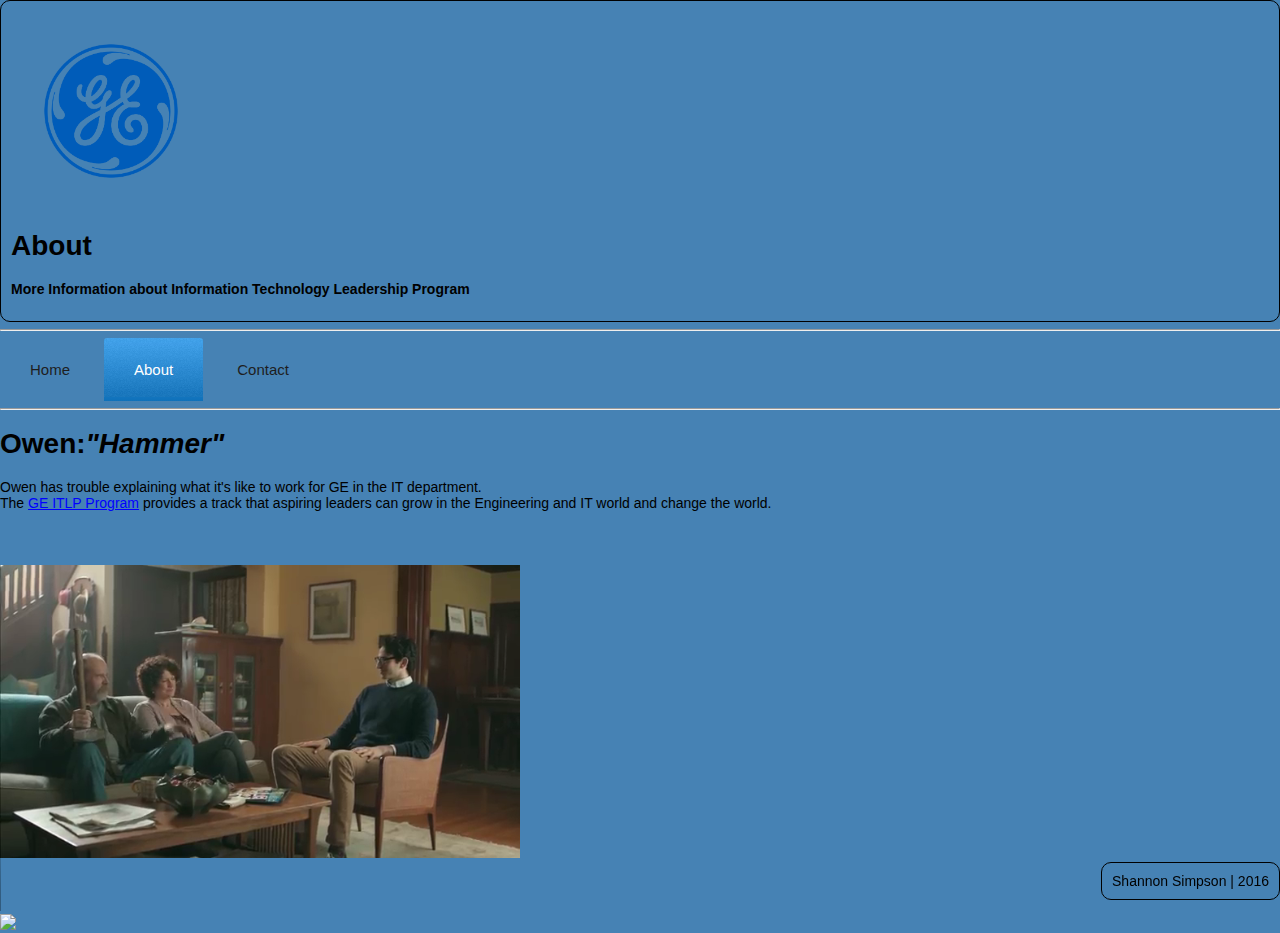
==== about.html @ c5b3b49d "initial upload of Simpson Project" ====
<!-- Shannon Simpson -->
<!DOCTYPE html>
<html>
	<head>
	<title>About</title>
		<link rel="stylesheet" type="text/css" href="css/site.css">
		<!--[if lt IE 9]>
		<script src="//html5shiv.googlecode.com/svn/trunk/html5.js"></script>      
		<![endif]-->
		<meta charset='utf-8'>
		<meta name="HandheldFriendly" content="true" />
		<meta name="MobileOptimized" content="320" />
	    <meta http-equiv="X-UA-Compatible" content="IE=edge">
	    <meta name="viewport" content="width=device-width, initial-scale=1">
	    <script src="http://code.jquery.com/jquery-latest.min.js" type="text/javascript"></script>
	    <script src="js/script.js"></script>
	</head>
	<body>
		<header>
<!-- DIV TAG -->
			<div class="GE_LOGO">
				<img src="img/ge_mono_blue.png" />
			</div>
			<h1>About</h1>
			<p><b>More Information about Information Technology Leadership Program</b></p>
		</header>
		<hr />
		<div id='cssmenu'>
			<ul>
			   <li><a href='index.html'><span>Home</span></a></li>
			   <li class='active'><a href='about.html'><span>About</span></a></li>
			   <li class='last'><a href='contact.html'><span>Contact</span></a></li>
			</ul>
		</div>
		<hr />
<!-- SECTION TAG -->
		<section> 
			<div id="hammer">
<!-- TEXT TAGS -->
				<h1>Owen:<em>"Hammer"</em> </h1>
				Owen has trouble explaining what it's like to work for GE in the IT department. <br /> The <a href="http://www.ge.com/careers/culture/university-students/information-technology-leadership-program/united-states">GE ITLP Program</a> provides a track that aspiring leaders can grow in the Engineering and IT world and change the world. <br />
<!-- VIDEO TAG -->
				<video width="520" height="400" autoplay muted controls>
					<source src="video/Owen.mp4" type="video/mp4">
					<source src="video/Owen.ogg" type="video/ogg">
				</video>
			</div>
			<div>
<!-- IMAGE TAG -->
				<img src="http://dsg.files.app.content.prod.s3.amazonaws.com/itlpblog/wp-content/uploads/2012/06/ITLP-logo.jpg" />
			</div>
		</section> 
		<footer>
			Shannon Simpson | 2016 
		</footer>   
	</body>
</html>
---- css/site.css ----
/* site.css */
/*Shannon Simpson*/

header, footer {
  border: solid 1px black;
  border-radius: 10px;
  padding: 10px;
}

footer {
  /* MODIFICATIONS HERE */
  padding: 10px;
  position:fixed;
  bottom:0;
  right:0;
}

body {
  /* MODIFICATIONS HERE */
  background: url("https://i.ytimg.com/vi/v1SabYdIlZI/maxresdefault.jpg") no-repeat center center fixed;
  background-size: cover;
  background-size: cover;
  background-size: cover;
  font-family: verdana, Arial, Helvetica, sans-serif;
  font-size: 14px;
  background-color:  #4682B4;
}

html, body {
  padding: 0;
  margin: 0;
}

.bordered-element {
  border: solid 1px #444;
  border-radius: 2px;
}

#main {
  border: solid 1px #ccc;
  border-radius: 5px;
  color: #202020;
  margin: 20px 0;
  padding: 10px;
  background-color:white
}

.simple-form {
  padding: 5px;
  width: 300px;
  display: inline-block;
  vertical-align: top;
}

.simple-form label {
  font-weight: bold;
}



/*
.simple-form input {
width: 150px;
}
*/

.simple-form input[type=text],
.simple-form select,
.simple-form input[type=password],
.simple-form textarea {
  width: 150px;
}

.simple-form input[type=submit] {
  background-color: #4682B4;
  font-weight: bold;
  color: white;
  border-radius: 15px;
  padding: 4px;
  margin-top: 5px;
}
.container {
  width: 989px;
  margin: 0 auto;
  background-color: white;
  padding: 5px;
}

#results {
  padding: 2px;
  width: 600px;
  display: inline-block;
  vertical-align: top;
}

nav {
  /* MODIFICATIONS HERE */
  float: left;
  margin-right: 5px;
  width: 100%
}

nav li {
  display: inline;
  font-size: 18px;
}

a {
  /* MODIFICATIONS HERE */
  color: #0000ff;
}

/* MODIFICATIONS HERE */
.GE_LOGO {
   width: 200px; 
   height: 200px;
}

/* MODIFICATIONS HERE */
/* This will style any <img> element in .GE_LOGO div */
.GE_LOGO img {
   height: 100%;
   width: 100%;
}





/* CODE FOR MODIFIED MENU */
/* source code for menu: "http://cssmenumaker.com/menu/tabbed-menu" */
/* */
/* */
/* */
/* */
@import url(http://fonts.googleapis.com/css?family=Capriola);
#cssmenu,
#cssmenu ul,
#cssmenu ul li,
#cssmenu ul li a {
  margin: 0;
  padding: 0;
  border: 0;
  list-style: none;
  line-height: 1;
  display: block;
  position: relative;
  font-family: Capriola, Helvetica, sans-serif;
}
#cssmenu {
  width: auto;
  height: 59px;
  padding-bottom: 4px;
}
#cssmenu.align-right {
  float: right;
}
#cssmenu.align-right ul li {
  float: right;
  margin-right: 0;
  margin-left: 4px;
}
#cssmenu.align-right ul li:first-child,
#cssmenu.align-right ul li:first-child > a {
  border-bottom-right-radius: 3px;
}
#cssmenu #bg-one,
#cssmenu #bg-two,
#cssmenu #bg-three,
#cssmenu #bg-four {
  position: absolute;
  bottom: 0;
  width: 100%;
  border-bottom-left-radius: 3px;
  border-bottom-right-radius: 3px;
}
#cssmenu #bg-one {
  height: 10px;
  background: #0f71ba;
}
#cssmenu #bg-two {
  height: 59px;
  z-index: 2;
  background: url('../img/bg.png');
}
#cssmenu #bg-three {
  bottom: 4px;
  height: 55px;
  z-index: 3;
  background: #222222;
  background: -moz-linear-gradient(top, #555555 0%, #222222 100%);
  background: -webkit-gradient(linear, left top, left bottom, color-stop(0%, #555555), color-stop(100%, #222222));
  background: -webkit-linear-gradient(top, #555555 0%, #222222 100%);
  background: -o-linear-gradient(top, #555555 0%, #222222 100%);
  background: -ms-linear-gradient(top, #555555 0%, #222222 100%);
  background: linear-gradient(to bottom, #555555 0%, #222222 100%);
}
#cssmenu #bg-four {
  bottom: 4px;
  height: 55px;
  z-index: 4;
  background: url('../img/bg.png');
}
#cssmenu ul {
  height: 59px;
}
#cssmenu ul li {
  float: left;
  margin-right: 4px;
  border-top-left-radius: 3px;
  border-top-right-radius: 3px;
  z-index: 5;
}
#cssmenu ul li a {
  padding: 24px 30px 20px 30px;
  margin-bottom: 4px;
  border-top-left-radius: 3px;
  border-top-right-radius: 3px;
  color: #1e1e1e;
  font-size: 15px;
  text-decoration: none;
}
#cssmenu ul li:first-child,
#cssmenu ul li:first-child > a {
  border-bottom-left-radius: 3px;
}
#cssmenu ul li:hover,
#cssmenu ul li.active {
  background: #0f71ba;
  background: -moz-linear-gradient(top, #3fa4f0 0%, #0f71ba 100%);
  background: -webkit-gradient(linear, left top, left bottom, color-stop(0%, #3fa4f0), color-stop(100%, #0f71ba));
  background: -webkit-linear-gradient(top, #3fa4f0 0%, #0f71ba 100%);
  background: -o-linear-gradient(top, #3fa4f0 0%, #0f71ba 100%);
  background: -ms-linear-gradient(top, #3fa4f0 0%, #0f71ba 100%);
  background: linear-gradient(to bottom, #3fa4f0 0%, #0f71ba 100%);
}
#cssmenu ul li a:hover,
#cssmenu ul li.active > a {
  background: url('../img/bg.png');
  color: #ffffff;
}
/* */
/* */
/* */
/* */
/* */
/* End of Code for Menu */


.result {
  margin: 5px;
  border: 1px solid #888;
}

.result .title {
  font-weight: bold;
}

label
    {
    	width: 100px;
    	text-align: right;
    	vertical-align: baseline;
        display: inline-block;
        margin-bottom: 5px;
    }
    
@media screen and (max-width:480px) 
{
    label 
    {
        width: auto;
        text-align: left;
        display: block;
    }
}
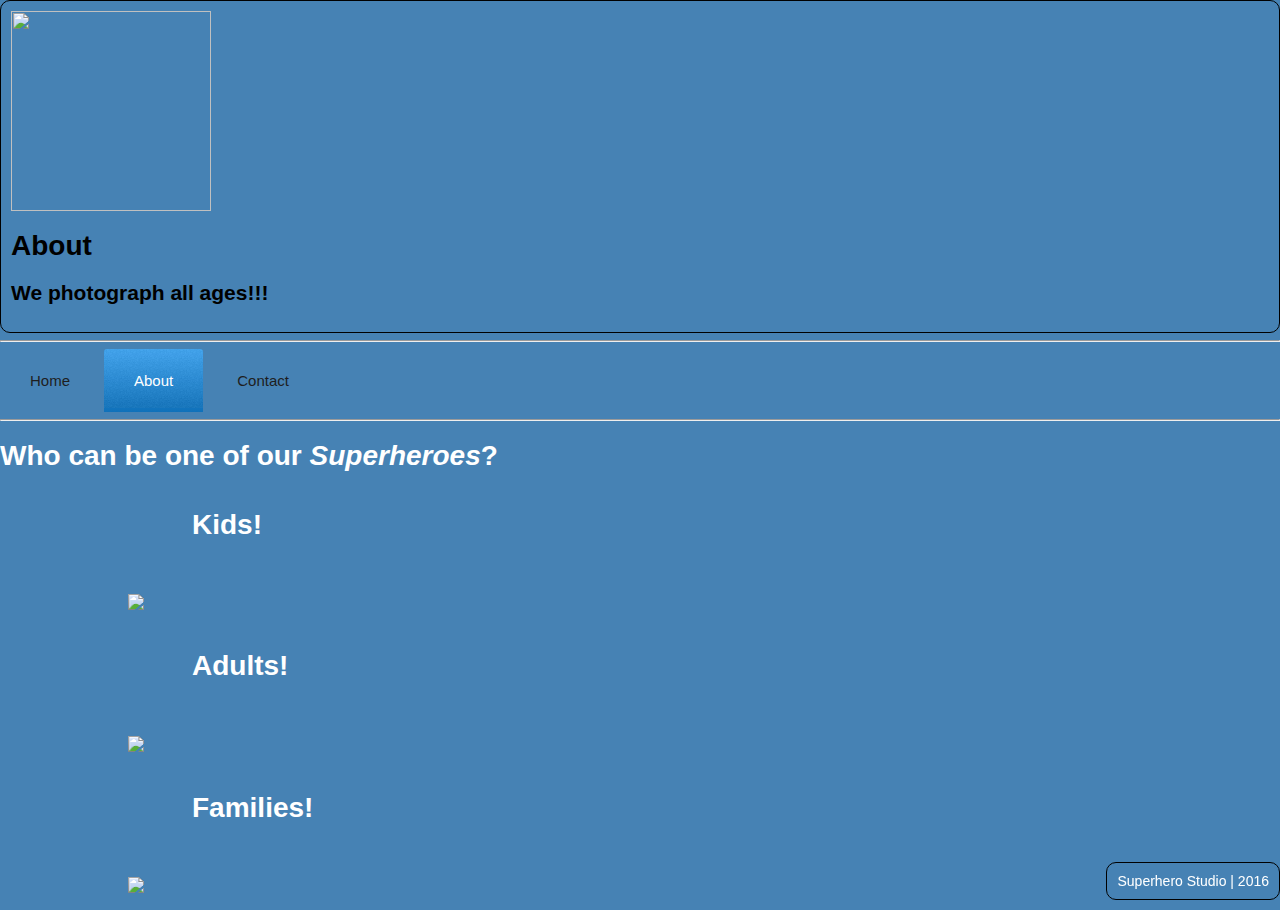
==== commit 5dfaf263: "Conversion to Team Project" ====
--- a/about.html
+++ b/about.html
@@ -4,9 +4,6 @@
 	<head>
 	<title>About</title>
 		<link rel="stylesheet" type="text/css" href="css/site.css">
-		<!--[if lt IE 9]>
-		<script src="//html5shiv.googlecode.com/svn/trunk/html5.js"></script>      
-		<![endif]-->
 		<meta charset='utf-8'>
 		<meta name="HandheldFriendly" content="true" />
 		<meta name="MobileOptimized" content="320" />
@@ -17,12 +14,11 @@
 	</head>
 	<body>
 		<header>
-<!-- DIV TAG -->
-			<div class="GE_LOGO">
-				<img src="img/ge_mono_blue.png" />
+			<div class="Superhero_Sil">
+				<img src="https://upload.wikimedia.org/wikipedia/commons/d/d5/Placeholder_female_superhero_c.png" />
 			</div>
 			<h1>About</h1>
-			<p><b>More Information about Information Technology Leadership Program</b></p>
+			<h2><b>We photograph all ages!!!</b></h2>
 		</header>
 		<hr />
 		<div id='cssmenu'>
@@ -33,25 +29,30 @@
 			</ul>
 		</div>
 		<hr />
-<!-- SECTION TAG -->
 		<section> 
 			<div id="hammer">
-<!-- TEXT TAGS -->
-				<h1>Owen:<em>"Hammer"</em> </h1>
-				Owen has trouble explaining what it's like to work for GE in the IT department. <br /> The <a href="http://www.ge.com/careers/culture/university-students/information-technology-leadership-program/united-states">GE ITLP Program</a> provides a track that aspiring leaders can grow in the Engineering and IT world and change the world. <br />
-<!-- VIDEO TAG -->
-				<video width="520" height="400" autoplay muted controls>
-					<source src="video/Owen.mp4" type="video/mp4">
-					<source src="video/Owen.ogg" type="video/ogg">
-				</video>
-			</div>
-			<div>
-<!-- IMAGE TAG -->
-				<img src="http://dsg.files.app.content.prod.s3.amazonaws.com/itlpblog/wp-content/uploads/2012/06/ITLP-logo.jpg" />
+				<h1 style="color:white">Who can be one of our <em>Superheroes</em>?</h1>
+				<p style="color:white">
+					<h4>Kids!</h4>
+					<br />
+					<div style="padding-left:10%">
+						<img src="http://www.chelsea.co.nz/imageGallery/superhero-01.jpg"> <br />
+					</div>
+					<h4>Adults!</h4>
+					<br />
+					<div style="padding-left:10%">
+						<img src="http://images.esellerpro.com/2466/I/47/catAdultsSuperhero.png"> <br />
+					</div>
+					<h4>Families!</h4>
+					<br />
+					<div style="padding-left:10%">
+						<img src="https://s-media-cache-ak0.pinimg.com/736x/9e/f3/b6/9ef3b61ac57b15534e063aa1bd19ebff.jpg"> <br />
+					</div>
+				</p>
 			</div>
 		</section> 
 		<footer>
-			Shannon Simpson | 2016 
+			Superhero Studio | 2016 
 		</footer>   
 	</body>
 </html>
--- a/css/site.css
+++ b/css/site.css
@@ -5,25 +5,28 @@
   border: solid 1px black;
   border-radius: 10px;
   padding: 10px;
+  color: black;
 }
 
 footer {
-  /* MODIFICATIONS HERE */
+   
   padding: 10px;
   position:fixed;
   bottom:0;
   right:0;
+  color: white;
 }
 
 body {
-  /* MODIFICATIONS HERE */
-  background: url("https://i.ytimg.com/vi/v1SabYdIlZI/maxresdefault.jpg") no-repeat center center fixed;
+   
+  background: url("https://newevolutiondesigns.com/images/freebies/city-wallpaper-18.jpg") no-repeat center center fixed;
   background-size: cover;
   background-size: cover;
   background-size: cover;
   font-family: verdana, Arial, Helvetica, sans-serif;
   font-size: 14px;
   background-color:  #4682B4;
+  color: white;
 }
 
 html, body {
@@ -56,6 +59,11 @@
   font-weight: bold;
 }
 
+h4
+{
+	font-size: 28px;
+	padding-left: 15%;
+}
 
 
 /*
@@ -94,7 +102,6 @@
 }
 
 nav {
-  /* MODIFICATIONS HERE */
   float: left;
   margin-right: 5px;
   width: 100%
@@ -106,19 +113,16 @@
 }
 
 a {
-  /* MODIFICATIONS HERE */
+
   color: #0000ff;
 }
 
-/* MODIFICATIONS HERE */
-.GE_LOGO {
+.Superhero_Sil {
    width: 200px; 
    height: 200px;
 }
 
-/* MODIFICATIONS HERE */
-/* This will style any <img> element in .GE_LOGO div */
-.GE_LOGO img {
+.Superhero_Sil img {
    height: 100%;
    width: 100%;
 }
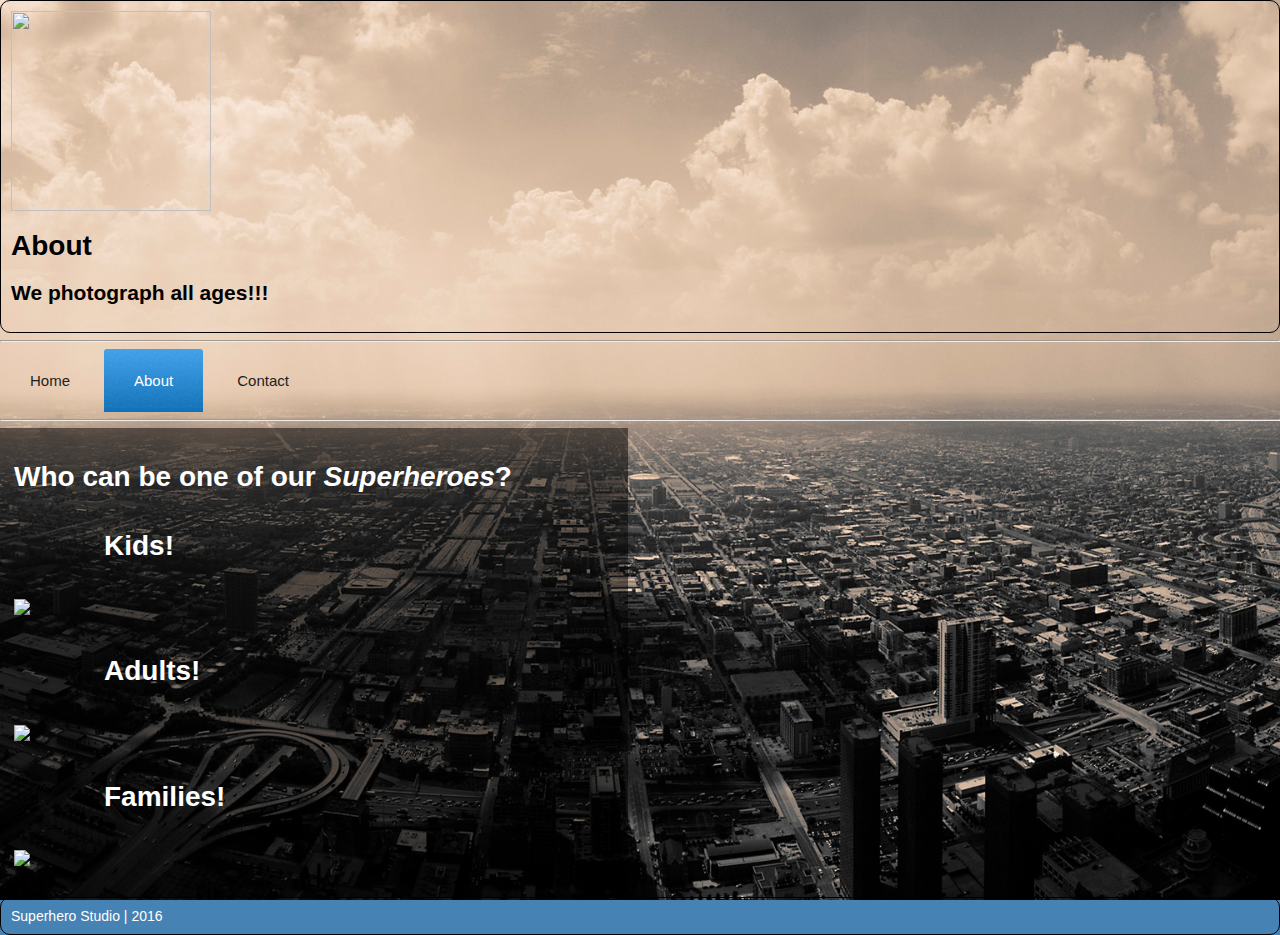
==== commit 8176fc3e: "update to mobile responsivness. Many CSS tweaks" ====
--- a/about.html
+++ b/about.html
@@ -1,59 +1,50 @@
 <!-- Shannon Simpson -->
 <!DOCTYPE html>
 <html>
-	<head>
-	<title>About</title>
-		<link rel="stylesheet" type="text/css" href="css/site.css">
-		<meta charset='utf-8'>
-		<meta name="HandheldFriendly" content="true" />
-		<meta name="MobileOptimized" content="320" />
-	    <meta http-equiv="X-UA-Compatible" content="IE=edge">
-	    <meta name="viewport" content="width=device-width, initial-scale=1">
-	    <script src="http://code.jquery.com/jquery-latest.min.js" type="text/javascript"></script>
-	    <script src="js/script.js"></script>
-	</head>
-	<body>
-		<header>
-			<div class="Superhero_Sil">
-				<img src="https://upload.wikimedia.org/wikipedia/commons/d/d5/Placeholder_female_superhero_c.png" />
-			</div>
-			<h1>About</h1>
-			<h2><b>We photograph all ages!!!</b></h2>
-		</header>
-		<hr />
-		<div id='cssmenu'>
-			<ul>
-			   <li><a href='index.html'><span>Home</span></a></li>
-			   <li class='active'><a href='about.html'><span>About</span></a></li>
-			   <li class='last'><a href='contact.html'><span>Contact</span></a></li>
-			</ul>
-		</div>
-		<hr />
-		<section> 
-			<div id="hammer">
-				<h1 style="color:white">Who can be one of our <em>Superheroes</em>?</h1>
-				<p style="color:white">
-					<h4>Kids!</h4>
-					<br />
-					<div style="padding-left:10%">
-						<img src="http://www.chelsea.co.nz/imageGallery/superhero-01.jpg"> <br />
-					</div>
-					<h4>Adults!</h4>
-					<br />
-					<div style="padding-left:10%">
-						<img src="http://images.esellerpro.com/2466/I/47/catAdultsSuperhero.png"> <br />
-					</div>
-					<h4>Families!</h4>
-					<br />
-					<div style="padding-left:10%">
-						<img src="https://s-media-cache-ak0.pinimg.com/736x/9e/f3/b6/9ef3b61ac57b15534e063aa1bd19ebff.jpg"> <br />
-					</div>
-				</p>
-			</div>
-		</section> 
-		<footer>
-			Superhero Studio | 2016 
-		</footer>   
-	</body>
+<head>
+<title>About</title>
+<link rel="stylesheet" type="text/css" href="css/site.css">
+<meta charset='utf-8'>
+<meta name="HandheldFriendly" content="true" />
+<meta name="MobileOptimized" content="320" />
+<meta http-equiv="X-UA-Compatible" content="IE=edge">
+<meta name="viewport" content="width=device-width, initial-scale=1">
+<script src="http://code.jquery.com/jquery-latest.min.js" type="text/javascript"></script>
+<script src="js/script.js"></script>
+</head>
+<body>
+<header>
+  <div class="Superhero_Sil"> <img src="https://upload.wikimedia.org/wikipedia/commons/d/d5/Placeholder_female_superhero_c.png" /> </div>
+  <h1>About</h1>
+  <h2><b>We photograph all ages!!!</b></h2>
+</header>
+<hr />
+<div id='cssmenu'>
+  <ul>
+    <li><a href='index.html'><span>Home</span></a></li>
+    <li class='active'><a href='about.html'><span>About</span></a></li>
+    <li class='last'><a href='contact.html'><span>Contact</span></a></li>
+  </ul>
+</div>
+<hr />
+<section>
+  <div id="content">
+    <h1 style="color:white">Who can be one of our <em>Superheroes</em>?</h1>
+    <p style="color:white">
+        <div id="images">
+    <h4>Kids!</h4>
+      <img src="http://www.chelsea.co.nz/imageGallery/superhero-01.jpg"> <br />
+
+      <h4>Adults!</h4>
+<img src="http://images.esellerpro.com/2466/I/47/catAdultsSuperhero.png"> <br />
+
+      <h4>Families!</h4>
+      <img src="https://s-media-cache-ak0.pinimg.com/736x/9e/f3/b6/9ef3b61ac57b15534e063aa1bd19ebff.jpg"> <br />
+  
+    </div>
+    </p>
+  </div>
+</section>
+<footer> Superhero Studio | 2016 </footer>
+</body>
 </html>
-
--- a/css/site.css
+++ b/css/site.css
@@ -1,25 +1,12 @@
 /* site.css */
 /*Shannon Simpson*/
-
-header, footer {
-  border: solid 1px black;
-  border-radius: 10px;
-  padding: 10px;
-  color: black;
-}
-
-footer {
-   
-  padding: 10px;
-  position:fixed;
-  bottom:0;
-  right:0;
-  color: white;
-}
-
+html, body {
+	margin: 0; 
+	height:100%;
+
+}
 body {
-   
-  background: url("https://newevolutiondesigns.com/images/freebies/city-wallpaper-18.jpg") no-repeat center center fixed;
+  background: url("../img/city-wallpaper-18.jpg") no-repeat center center fixed;
   background-size: cover;
   background-size: cover;
   background-size: cover;
@@ -27,11 +14,22 @@
   font-size: 14px;
   background-color:  #4682B4;
   color: white;
-}
-
-html, body {
-  padding: 0;
-  margin: 0;
+  
+}
+
+header, footer {
+  border: solid 1px black;
+  border-radius: 10px;
+  padding: 10px;
+  color: black;
+  margin:0;
+}
+
+footer {
+  padding: 10px;
+  bottom:0;
+  right:0;
+  color: white;
 }
 
 .bordered-element {
@@ -126,7 +124,6 @@
    height: 100%;
    width: 100%;
 }
-
 
 
 
@@ -250,6 +247,28 @@
 /* */
 /* End of Code for Menu */
 
+/*Mark*/
+.ui-page{width:auto !important; position: relative !important;}
+@media screen and (min-width: 481px) {
+.ui-overlay-a, .ui-page-theme-a, .ui-page-theme-a .ui-panel-wrapper{
+
+  background-color: transparent;
+  padding: 1em;
+}
+}
+#content{
+  max-width: 600px;
+  padding:1em;
+  background:rgba(0,0,0,0.5);
+  width:auto !important; position: relative !important;
+}
+.ui-input-text, .ui-select, .ui-btn{
+  max-width: 300px;
+}
+
+img {
+	max-width:100%; height:auto;
+}
 
 .result {
   margin: 5px;
@@ -262,21 +281,49 @@
 
 label
     {
-    	width: 100px;
-    	text-align: right;
+    	width: 150px;
+    	text-align: left;
     	vertical-align: baseline;
         display: inline-block;
         margin-bottom: 5px;
     }
+#textarea-enhanced{
+  max-width: 480px;
+  display: inline-block;
+  margin-bottom: 5px;
+}
+#map-canvas {
+	  max-height:380px; min-height:300px; width: 100%; height: 100%;
+	  }
+	 #map-page{
+		  padding: 0 !important;
+	 }
+#googleMap{
+	max-width:500px;
+	max-height:380px;
+	width:100%;
+	height:auto;
+}
+/*Mark*/
+
     
 @media screen and (max-width:480px) 
 {
+	#content{
+		margin:auto;
+	}
+	.ui-overlay-a, .ui-page-theme-a, .ui-page-theme-a .ui-panel-wrapper{
+
+  background-color: transparent;
+  padding: 5px;
+}
     label 
     {
         width: auto;
         text-align: left;
         display: block;
     }
+
 }    
 
 
